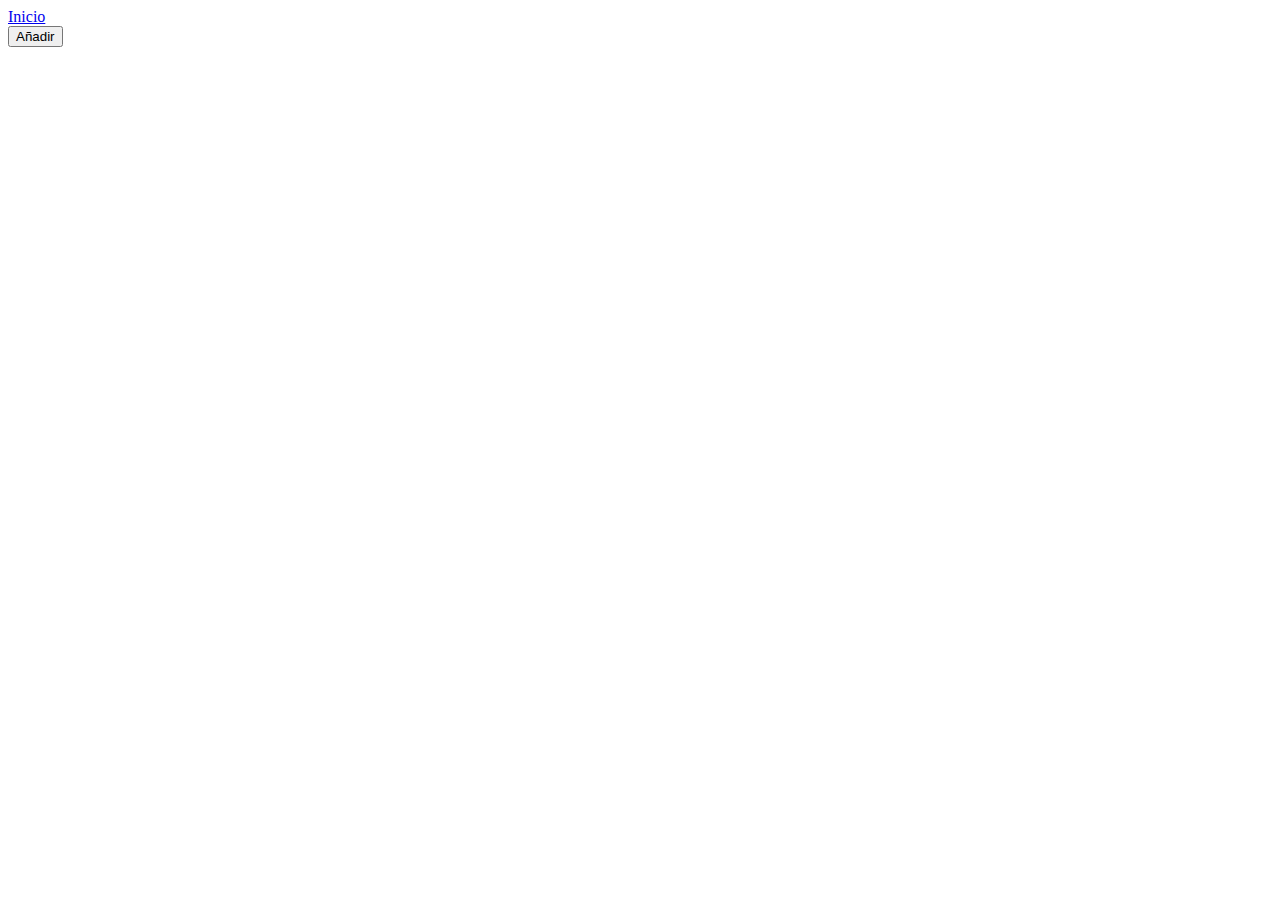
==== add_book.html @ 1dd02d8d "modal" ====
<!DOCTYPE html>
<html lang="en">
<head>
    <meta charset="UTF-8">
    <meta http-equiv="X-UA-Compatible" content="IE=edge">
    <meta name="viewport" content="width=device-width, initial-scale=1.0">
    <link rel="stylesheet" href="assets/css/books.css">
    <link rel="stylesheet" href="assets/css/modal.css">
    <script src="assets/js/add_book.js" type="module"></script>
    <title>Añadir libro</title>
</head>
<body>
    <div>
        <a href="index.html">Inicio</a>
    </div>
    <div><!-- Hola, esto es un comentario -->
        <button id="add_book" type="button">Añadir</button>
    </div>
    <div id="list" class="book-list">
        
    </div>
</body>
</html>
---- assets/css/books.css ----
body {
    display: flex;
    flex-direction: column;
}
---- assets/css/modal.css ----
.modal {
    display: flex;
    flex-direction: column;
    gap: .5rem;
    width: 50vw;
    background: white;
    border: 1px solid #a1a1a1;
    border-radius: 15px;
    padding: 1rem;
}

.modal-bg {
    display: flex;
    align-items: center;
    justify-content: center;
    backdrop-filter: blur(.25rem);
    width: 100%;
    min-height: 100vh;
    position: fixed;
    z-index: 1;
}

.modal input {
    border: 1px solid #a1a1a1;
    border-radius: 1rem;
    padding: .5rem;
    font-size: small;
}
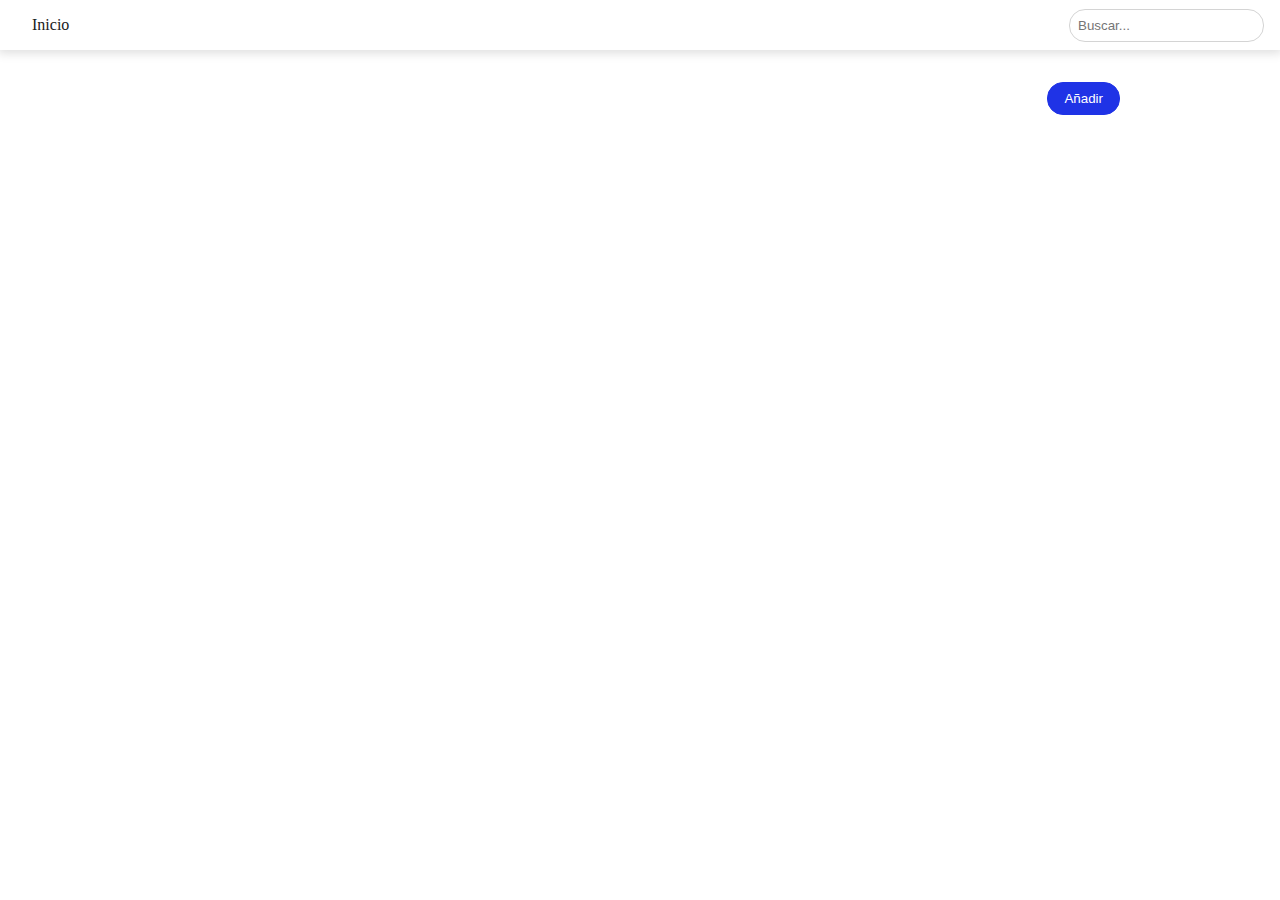
==== commit 80d0ba84: "refactor" ====
--- a/add_book.html
+++ b/add_book.html
@@ -10,14 +10,17 @@
     <title>Añadir libro</title>
 </head>
 <body>
-    <div>
-        <a href="index.html">Inicio</a>
-    </div>
-    <div><!-- Hola, esto es un comentario -->
-        <button id="add_book" type="button">Añadir</button>
-    </div>
-    <div id="list" class="book-list">
-        
-    </div>
+    <header class="toolbar">
+        <div><a href="index.html">Inicio</a></div><div><input id="search" type="text" class="search" placeholder="Buscar..."></div>
+    </header>
+    <main class="content">
+        <div class="book-utils"><!-- Hola, esto es un comentario -->
+            <button id="add_book" type="button">Añadir</button>
+        </div>
+        <div id="list" class="book-list">
+            
+        </div>
+    </main>
+
 </body>
 </html>--- a/assets/css/books.css
+++ b/assets/css/books.css
@@ -1,5 +1,128 @@
+html {
+    height: 100%;
+}
+
 body {
     display: flex;
     flex-direction: column;
+    margin: 0;
+    height: 100%;
 }
 
+.toolbar {
+    display: flex;
+    gap: 1rem;
+    background: white;
+    box-shadow: 0 1px 10px 2px #dddddd;
+    justify-content: space-between;
+    align-items: center;
+    padding: 0 1rem;
+    margin-bottom: 2rem;
+}
+
+.toolbar a {
+    display: flex;
+    justify-content: center;
+    align-items: center;
+    text-decoration: none;
+    color: rgb(32, 32, 32);
+    padding: 1rem;
+}
+
+.toolbar a:hover {
+    background: #e6e6e6;
+}
+
+.toolbar input {
+    padding: .5rem;
+    border: 1px solid #d4d4d4;
+    border-radius: 1rem;
+}
+
+.content {
+    display: flex;
+    flex-direction: column;
+    width: 100%;
+}
+
+.book-utils {
+    display: flex;
+    justify-content: end;
+    width: min(100%, 60rem);
+    align-self: center;
+}
+
+.book-utils button {
+    padding: .5rem 1rem;
+    border-radius: 1rem;
+    background: #1f33e6;
+    border: 1px solid #1f33e6;
+    color: white;
+    cursor: pointer;
+}
+
+.book-utils button:hover {
+    color: #1f33e6;
+    background: white;
+}
+
+.book-list {
+    display: flex;
+    flex-direction: column;
+    gap: 0.5rem;
+    width: min(100%, 60rem);
+    align-self: center;
+    padding: 1rem 0;
+}
+
+.book-list div {
+    display: grid;
+    grid-template-columns: 1fr repeat(3, min-content);
+    border: 1px solid #4b4b4b;
+    border-radius: 5px;
+    padding: .5rem;
+    column-gap: .5rem;
+    align-items: center;
+    justify-content: center;
+    justify-self: center;
+}
+
+.btn-icon {
+    border-radius: 8px;
+    border: none;
+    padding: .3rem;
+    cursor: pointer;
+}
+
+.btn-icon-remove {
+    content: url('../icons/delete.svg');
+    background: rgb(243, 73, 73);
+    border: 1px solid rgb(243, 73, 73);
+}
+
+.btn-icon-remove:hover {
+    content: url('../icons/delete-red.svg');
+    background: white;
+}
+
+.btn-icon-edit {
+    content: url('../icons/edit.svg');
+    background: rgb(245, 189, 70);
+    border: 1px solid rgb(245, 189, 70);
+}
+
+.btn-icon-edit:hover {
+    content: url('../icons/edit-orange.svg');
+    background: white;
+}
+
+.btn-icon-view {
+    content: url('../icons/eye.svg');
+    background: rgb(62, 155, 231);
+    border: 1px solid rgb(62, 155, 231);
+}
+
+.btn-icon-view:hover {
+    content: url('../icons/eye-blue.svg');
+    background: white;
+}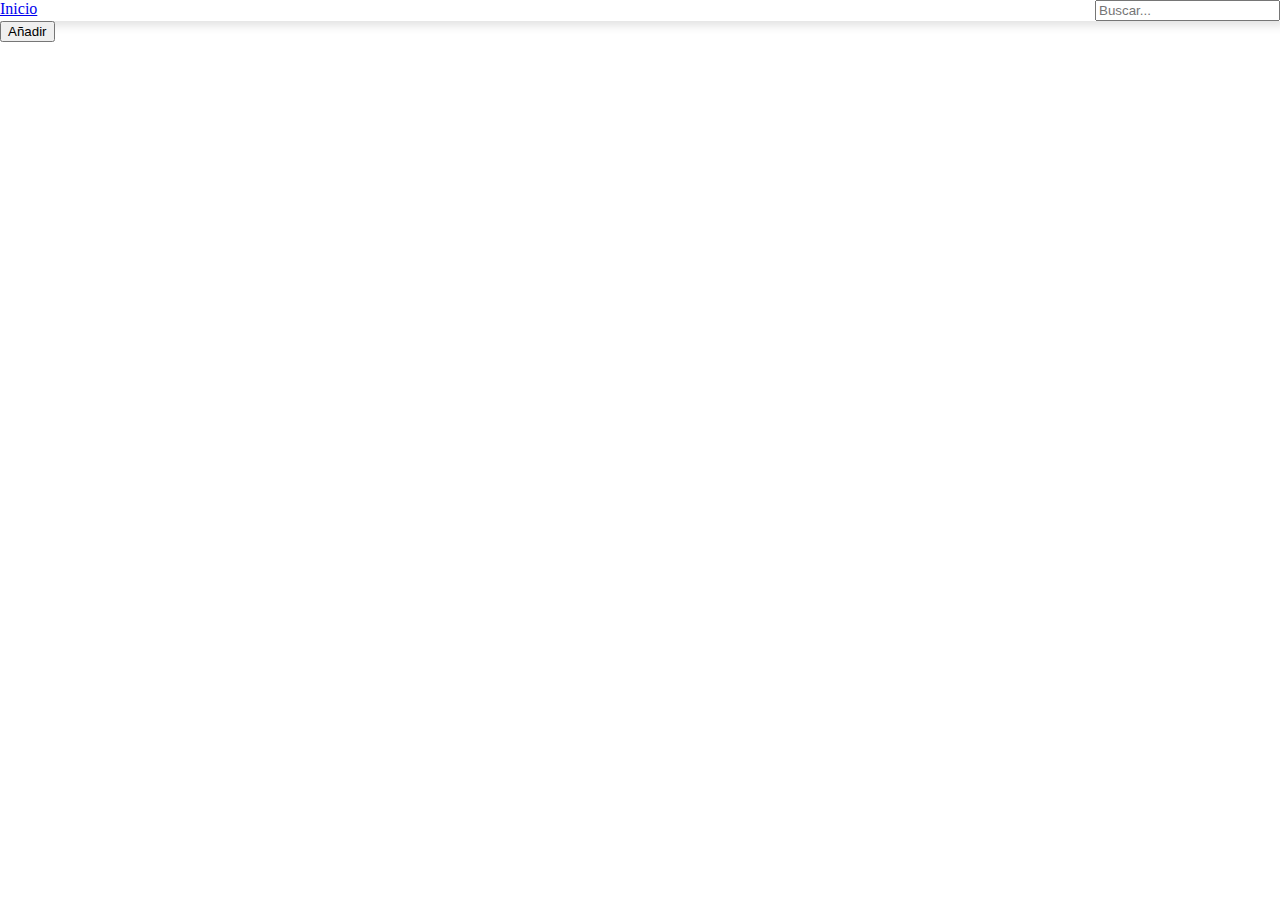
==== commit 10830e04: "toolbar wip" ====
--- a/add_book.html
+++ b/add_book.html
@@ -11,16 +11,18 @@
 </head>
 <body>
     <header class="toolbar">
-        <div><a href="index.html">Inicio</a></div><div><input id="search" type="text" class="search" placeholder="Buscar..."></div>
+        <div>
+            <a href="index.html">Inicio</a>
+        </div>
+        <div>
+            <input type="text" placeholder="Buscar...">
+        </div>
     </header>
-    <main class="content">
-        <div class="book-utils"><!-- Hola, esto es un comentario -->
-            <button id="add_book" type="button">Añadir</button>
-        </div>
-        <div id="list" class="book-list">
-            
-        </div>
-    </main>
-
+    <div><!-- Hola, esto es un comentario -->
+        <button id="add_book" type="button">Añadir</button>
+    </div>
+    <div id="list" class="book-list">
+        
+    </div>
 </body>
 </html>--- a/assets/css/books.css
+++ b/assets/css/books.css
@@ -11,60 +11,13 @@
 
 .toolbar {
     display: flex;
-    gap: 1rem;
+    justify-content: space-between;
+    box-shadow: 0 0 10px 5px #e3e3e3;
     background: white;
-    box-shadow: 0 1px 10px 2px #dddddd;
-    justify-content: space-between;
-    align-items: center;
-    padding: 0 1rem;
-    margin-bottom: 2rem;
 }
 
-.toolbar a {
-    display: flex;
-    justify-content: center;
-    align-items: center;
-    text-decoration: none;
-    color: rgb(32, 32, 32);
-    padding: 1rem;
-}
 
-.toolbar a:hover {
-    background: #e6e6e6;
-}
 
-.toolbar input {
-    padding: .5rem;
-    border: 1px solid #d4d4d4;
-    border-radius: 1rem;
-}
-
-.content {
-    display: flex;
-    flex-direction: column;
-    width: 100%;
-}
-
-.book-utils {
-    display: flex;
-    justify-content: end;
-    width: min(100%, 60rem);
-    align-self: center;
-}
-
-.book-utils button {
-    padding: .5rem 1rem;
-    border-radius: 1rem;
-    background: #1f33e6;
-    border: 1px solid #1f33e6;
-    color: white;
-    cursor: pointer;
-}
-
-.book-utils button:hover {
-    color: #1f33e6;
-    background: white;
-}
 
 .book-list {
     display: flex;
@@ -77,52 +30,11 @@
 
 .book-list div {
     display: grid;
-    grid-template-columns: 1fr repeat(3, min-content);
+    grid-template-columns: repeat(7, 1fr);
     border: 1px solid #4b4b4b;
     border-radius: 5px;
     padding: .5rem;
-    column-gap: .5rem;
     align-items: center;
     justify-content: center;
     justify-self: center;
-}
-
-.btn-icon {
-    border-radius: 8px;
-    border: none;
-    padding: .3rem;
-    cursor: pointer;
-}
-
-.btn-icon-remove {
-    content: url('../icons/delete.svg');
-    background: rgb(243, 73, 73);
-    border: 1px solid rgb(243, 73, 73);
-}
-
-.btn-icon-remove:hover {
-    content: url('../icons/delete-red.svg');
-    background: white;
-}
-
-.btn-icon-edit {
-    content: url('../icons/edit.svg');
-    background: rgb(245, 189, 70);
-    border: 1px solid rgb(245, 189, 70);
-}
-
-.btn-icon-edit:hover {
-    content: url('../icons/edit-orange.svg');
-    background: white;
-}
-
-.btn-icon-view {
-    content: url('../icons/eye.svg');
-    background: rgb(62, 155, 231);
-    border: 1px solid rgb(62, 155, 231);
-}
-
-.btn-icon-view:hover {
-    content: url('../icons/eye-blue.svg');
-    background: white;
 }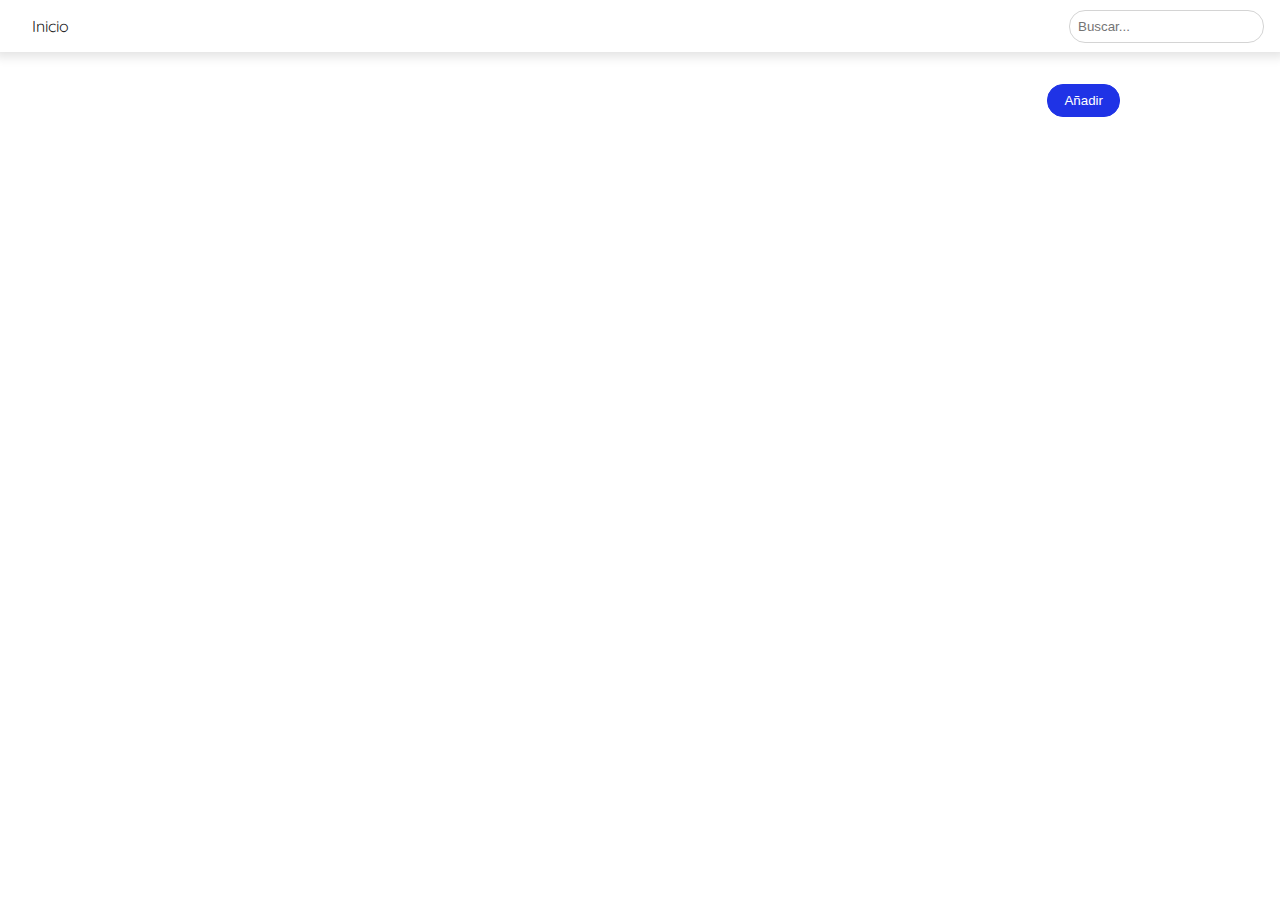
==== commit 37c28cc2: "merge with dev" ====
--- a/add_book.html
+++ b/add_book.html
@@ -11,18 +11,15 @@
 </head>
 <body>
     <header class="toolbar">
-        <div>
-            <a href="index.html">Inicio</a>
+        <div><a href="index.html">Inicio</a></div><div><input id="search" type="text" class="search" placeholder="Buscar..."></div>
+    </header>
+    <main class="content">
+        <div class="book-utils"><!-- Hola, esto es un comentario -->
+            <button id="add_book" type="button">Añadir</button>
         </div>
-        <div>
-            <input type="text" placeholder="Buscar...">
+        <div id="list" class="book-list">
+            
         </div>
-    </header>
-    <div><!-- Hola, esto es un comentario -->
-        <button id="add_book" type="button">Añadir</button>
-    </div>
-    <div id="list" class="book-list">
-        
-    </div>
+    </main>
 </body>
 </html>--- a/assets/css/books.css
+++ b/assets/css/books.css
@@ -1,3 +1,5 @@
+@import url('https://fonts.googleapis.com/css2?family=Quicksand:wght@300;400&display=swap');
+@import url('https://fonts.googleapis.com/css2?family=Rubik+Puddles&display=swap');
 html {
     height: 100%;
 }
@@ -7,6 +9,64 @@
     flex-direction: column;
     margin: 0;
     height: 100%;
+    font-family: 'Quicksand', sans-serif;
+}
+
+.toolbar {
+    display: flex;
+    gap: 1rem;
+    background: white;
+    box-shadow: 0 1px 10px 2px #dddddd;
+    justify-content: space-between;
+    align-items: center;
+    padding: 0 1rem;
+    margin-bottom: 2rem;
+}
+
+.toolbar a {
+    display: flex;
+    justify-content: center;
+    align-items: center;
+    text-decoration: none;
+    color: rgb(32, 32, 32);
+    padding: 1rem;
+}
+
+.toolbar a:hover {
+    background: #e6e6e6;
+}
+
+.toolbar input {
+    padding: .5rem;
+    border: 1px solid #d4d4d4;
+    border-radius: 1rem;
+}
+
+.content {
+    display: flex;
+    flex-direction: column;
+    width: 100%;
+}
+
+.book-utils {
+    display: flex;
+    justify-content: end;
+    width: min(100%, 60rem);
+    align-self: center;
+}
+
+.book-utils button {
+    padding: .5rem 1rem;
+    border-radius: 1rem;
+    background: #1f33e6;
+    border: 1px solid #1f33e6;
+    color: white;
+    cursor: pointer;
+}
+
+.book-utils button:hover {
+    color: #1f33e6;
+    background: white;
 }
 
 .toolbar {
@@ -30,11 +90,53 @@
 
 .book-list div {
     display: grid;
-    grid-template-columns: repeat(7, 1fr);
-    border: 1px solid #4b4b4b;
+    grid-template-columns: 1fr repeat(3, min-content);
+    border: 1px solid #efefef;
+    box-shadow: 0 0 5px 5px #efefef;
     border-radius: 5px;
     padding: .5rem;
+    column-gap: .5rem;
     align-items: center;
     justify-content: center;
     justify-self: center;
+}
+
+.btn-icon {
+    border-radius: 8px;
+    border: none;
+    padding: .3rem;
+    cursor: pointer;
+}
+
+.btn-icon-remove {
+    content: url('../icons/delete.svg');
+    background: rgb(243, 73, 73);
+    border: 1px solid rgb(243, 73, 73);
+}
+
+.btn-icon-remove:hover {
+    content: url('../icons/delete-red.svg');
+    background: white;
+}
+
+.btn-icon-edit {
+    content: url('../icons/edit.svg');
+    background: rgb(245, 189, 70);
+    border: 1px solid rgb(245, 189, 70);
+}
+
+.btn-icon-edit:hover {
+    content: url('../icons/edit-orange.svg');
+    background: white;
+}
+
+.btn-icon-view {
+    content: url('../icons/eye.svg');
+    background: rgb(62, 155, 231);
+    border: 1px solid rgb(62, 155, 231);
+}
+
+.btn-icon-view:hover {
+    content: url('../icons/eye-blue.svg');
+    background: white;
 }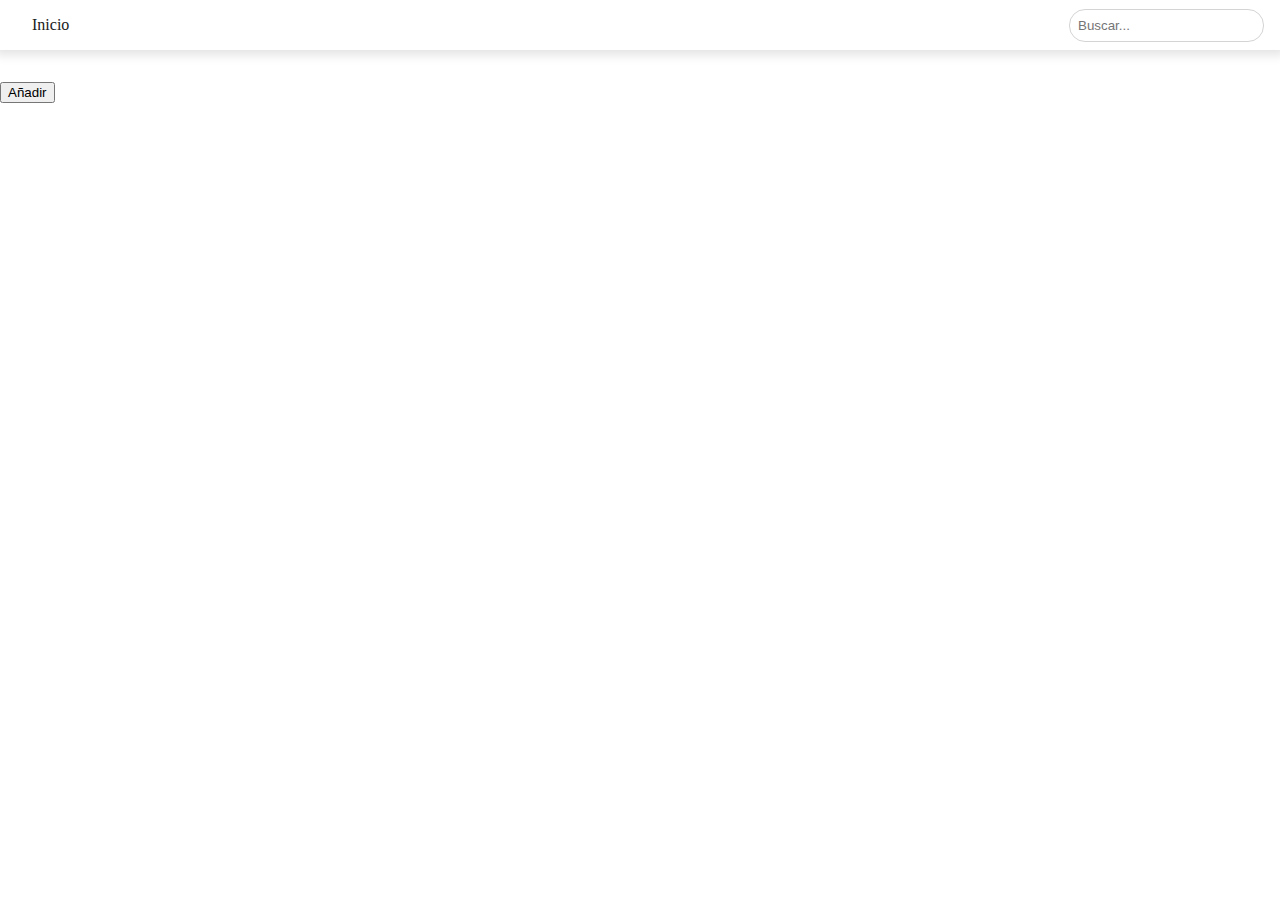
==== commit f95f4acd: "refactor main" ====
--- a/add_book.html
+++ b/add_book.html
@@ -11,15 +11,18 @@
 </head>
 <body>
     <header class="toolbar">
-        <div><a href="index.html">Inicio</a></div><div><input id="search" type="text" class="search" placeholder="Buscar..."></div>
+        <div>
+            <a href="index.html">Inicio</a>
+        </div>
+        <div>
+            <input id="search" type="text" class="search" placeholder="Buscar...">
+        </div>
     </header>
-    <main class="content">
-        <div class="book-utils"><!-- Hola, esto es un comentario -->
+        <div><!-- Hola, esto es un comentario -->
             <button id="add_book" type="button">Añadir</button>
         </div>
         <div id="list" class="book-list">
             
         </div>
-    </main>
 </body>
 </html>--- a/assets/css/books.css
+++ b/assets/css/books.css
@@ -1,5 +1,3 @@
-@import url('https://fonts.googleapis.com/css2?family=Quicksand:wght@300;400&display=swap');
-@import url('https://fonts.googleapis.com/css2?family=Rubik+Puddles&display=swap');
 html {
     height: 100%;
 }
@@ -9,7 +7,6 @@
     flex-direction: column;
     margin: 0;
     height: 100%;
-    font-family: 'Quicksand', sans-serif;
 }
 
 .toolbar {
@@ -42,42 +39,12 @@
     border-radius: 1rem;
 }
 
-.content {
-    display: flex;
-    flex-direction: column;
-    width: 100%;
-}
-
-.book-utils {
-    display: flex;
-    justify-content: end;
-    width: min(100%, 60rem);
-    align-self: center;
-}
-
-.book-utils button {
-    padding: .5rem 1rem;
-    border-radius: 1rem;
-    background: #1f33e6;
-    border: 1px solid #1f33e6;
-    color: white;
-    cursor: pointer;
-}
-
-.book-utils button:hover {
-    color: #1f33e6;
-    background: white;
-}
-
 .toolbar {
     display: flex;
     justify-content: space-between;
     box-shadow: 0 0 10px 5px #e3e3e3;
     background: white;
 }
-
-
-
 
 .book-list {
     display: flex;
@@ -101,42 +68,6 @@
     justify-self: center;
 }
 
-.btn-icon {
-    border-radius: 8px;
-    border: none;
-    padding: .3rem;
-    cursor: pointer;
-}
-
 .btn-icon-remove {
     content: url('../icons/delete.svg');
-    background: rgb(243, 73, 73);
-    border: 1px solid rgb(243, 73, 73);
-}
-
-.btn-icon-remove:hover {
-    content: url('../icons/delete-red.svg');
-    background: white;
-}
-
-.btn-icon-edit {
-    content: url('../icons/edit.svg');
-    background: rgb(245, 189, 70);
-    border: 1px solid rgb(245, 189, 70);
-}
-
-.btn-icon-edit:hover {
-    content: url('../icons/edit-orange.svg');
-    background: white;
-}
-
-.btn-icon-view {
-    content: url('../icons/eye.svg');
-    background: rgb(62, 155, 231);
-    border: 1px solid rgb(62, 155, 231);
-}
-
-.btn-icon-view:hover {
-    content: url('../icons/eye-blue.svg');
-    background: white;
 }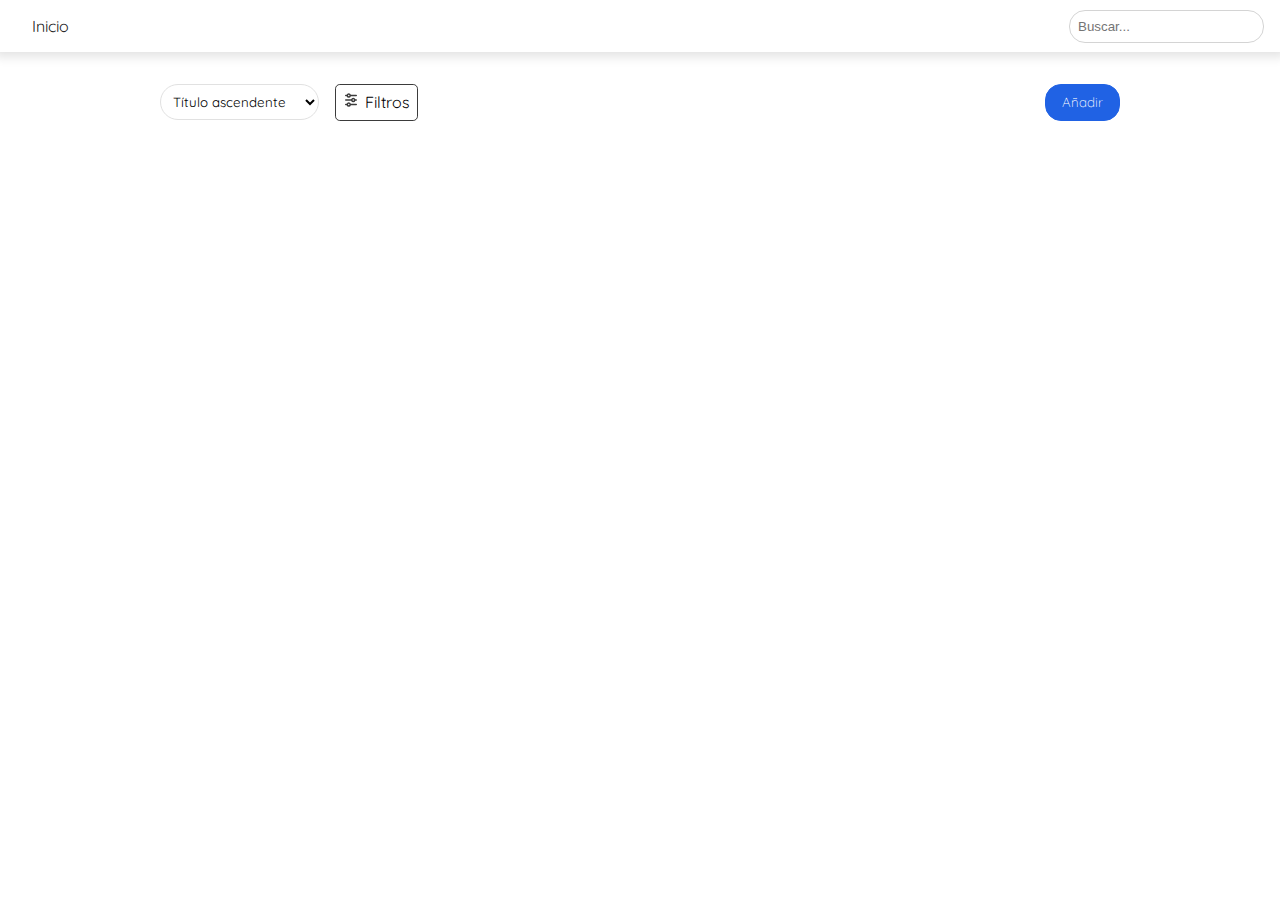
==== commit ee067090: "filters" ====
--- a/add_book.html
+++ b/add_book.html
@@ -18,11 +18,18 @@
             <input id="search" type="text" class="search" placeholder="Buscar...">
         </div>
     </header>
-        <div><!-- Hola, esto es un comentario -->
+        <div class="book-utils">
+            <div class="book-utils-filters">
+                <select id="orderBy">
+                    <option value="titleUp">Título ascendente</option>
+                    <option value="titleDown">Título descendente</option>
+                </select>
+                <span>Filtros</span>
+            </div>
             <button id="add_book" type="button">Añadir</button>
         </div>
         <div id="list" class="book-list">
-            
+
         </div>
 </body>
 </html>--- a/assets/css/books.css
+++ b/assets/css/books.css
@@ -1,3 +1,5 @@
+@import url('https://fonts.googleapis.com/css2?family=Quicksand:wght@300;400&display=swap');
+
 html {
     height: 100%;
 }
@@ -7,6 +9,8 @@
     flex-direction: column;
     margin: 0;
     height: 100%;
+    font-family: 'Quicksand', sans-serif;
+    font-weight: 400;
 }
 
 .toolbar {
@@ -68,6 +72,95 @@
     justify-self: center;
 }
 
+.book-utils {
+    display: flex;
+    width: min(100%, 60rem);
+    align-self: center;
+    justify-content: space-between;
+}
+
+.book-utils button {
+    padding: .5rem 1rem;
+    border-radius: 1rem;
+    border: 1px solid #2062e4;
+    background: #2062e4;
+    color: white;
+    cursor: pointer;
+    font-family: 'Quicksand', sans-serif;
+    font-weight: 300;
+}
+
+.book-utils button:hover {
+    background: white;
+    color:#2062e4;
+}
+
+.book-utils-filters {
+    display: flex;
+    align-items: center;
+    gap: 1rem;
+}
+
+.book-utils-filters select {
+    background: white;
+    border: 1px solid #e1e1e1;
+    border-radius: 1.5rem;
+    font-family: 'Quicksand', sans-serif;
+    padding: .5rem;
+}
+
+.book-utils-filters span {
+    display: flex;
+    align-items: center;
+    gap: .3rem;
+    cursor: pointer;
+    border: 1px solid #3b3b3b;
+    border-radius: .3rem;
+    padding: .4rem;
+}
+
+.book-utils-filters span::before {
+    content: url("../icons/filter.svg");
+    display: flex;
+    align-items: center;
+}
+
+.btn-icon {
+    padding: .3rem;
+    border: none;
+    border-radius: 5px;
+    cursor: pointer;
+}
+
 .btn-icon-remove {
     content: url('../icons/delete.svg');
+    background: #ec4c4c;
+    border: 1px solid #ec4c4c;
+}
+
+.btn-icon-remove:hover {
+    background: white;
+    content: url('../icons/delete-red.svg');
+}
+
+.btn-icon-edit {
+    content: url('../icons/edit.svg');
+    background: #ecc44c;
+    border: 1px solid #ecc44c;
+}
+
+.btn-icon-edit:hover {
+    background: white;
+    content: url('../icons/edit-orange.svg');
+}
+
+.btn-icon-view {
+    content: url('../icons/eye.svg');
+    background: #34a1e0;
+    border: 1px solid #34a1e0;
+}
+
+.btn-icon-view:hover {
+    content: url('../icons/eye-blue.svg');
+    background: #ffffff;
 }